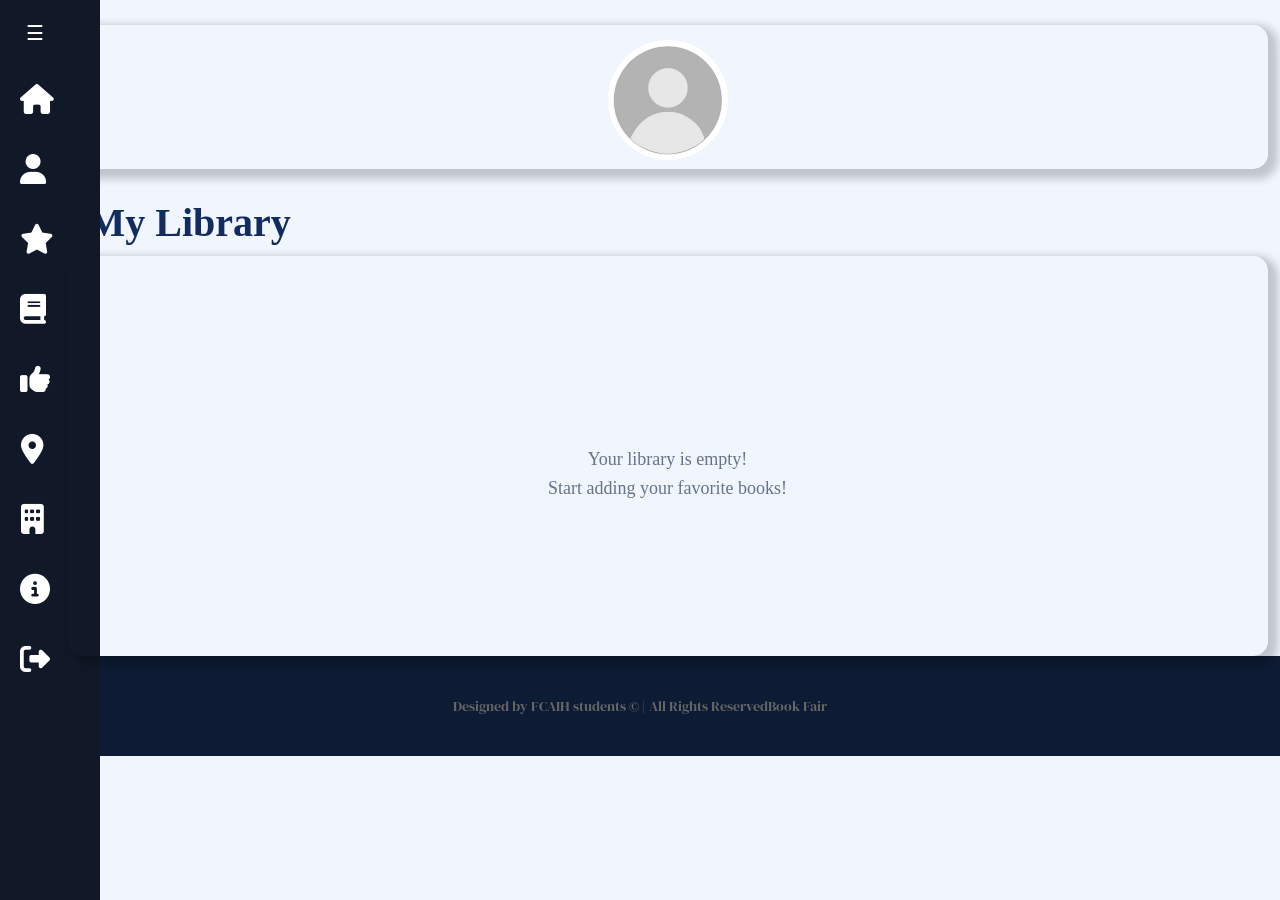
==== acc.html @ 2aabde62 "Add files via upload" ====
<!DOCTYPE html>
<html id="html" class="light" lang="en">
<head>
    <meta charset="UTF-8">
    <meta name="viewport" content="width=device-width, initial-scale=1.0">
    <title>My Account</title>
    <link rel="stylesheet" href="https://cdnjs.cloudflare.com/ajax/libs/font-awesome/6.5.0/css/all.min.css">
    <link rel="stylesheet" href="style.css">
</head>
<header>  

    <nav class="navbar"> 
        <ul>
    <li>
        <a href="index.html">
            <i class="fa-solid fa-house"></i>
            <span class="text">Home</span>
        </a>
    </li>

    <li>
        <a href="acc.html">
            <i class="fa-solid fa-user"></i>
            <span class="text">My Account</span>
        </a>
    </li>

    <li>
        <a href="events.html">
            <i class="fa-solid fa-star"></i>
            <span class="text">Events & Reviews</span>
        </a>
    </li>

    <li>
        <a href="books.html">
            <i class="fa-solid fa-book"></i>
            <span class="text">Books</span>
        </a>
    </li>

    <li>
        <a href="recommendations.html">
            <i class="fa-solid fa-thumbs-up"></i>
            <span class="text">Recommendations</span>
        </a>
    </li>

    <li>
        <a href="location.html">
            <i class="fa-solid fa-location-dot"></i>
            <span class="text">Location & Tickets</span>
        </a>
    </li>

    <li>
        <a href="publishers.html">
            <i class="fa-solid fa-building"></i>
            <span class="text">Publishers</span>
        </a>
    </li>

    <li>
        <a href="about.html">
            <i class="fa-solid fa-circle-info"></i>
            <span class="text">About & Contact</span>
        </a>
    </li>

    <li>
        <a href="#" class="navlogout" onclick="logout()">
            <i class="fa-solid fa-right-from-bracket"></i>
            <!-- <span class="text">Sign Out</span> -->
        </a>
    </li>
</ul>
    </nav>
    </header>
 
<body class="accbody">
    <div class="sidebar closed" id="sidebar">

        <button class="toggle" onclick="toggleMenu()">☰</button>

        <a href="index.html">
            <i class="fa-solid fa-house"></i>
            <span class="text">Home</span>
        </a>

        <a href="acc.html">
            <i class="fa-solid fa-user"></i>
            <span class="text">My Account</span>
        </a>


        <a href="events.html">
            <i class="fa-solid fa-star"></i>
            <span class="text">Events & Reviews</span>
        </a>

        <a href="books.html">
            <i class="fa-solid fa-book"></i>
            <span class="text">Books</span>
        </a>

        <a href="recommendations.html">
            <i class="fa-solid fa-thumbs-up"></i>
            <span class="text">Recommendations</span>
        </a>

        <a href="location.html">
            <i class="fa-solid fa-location-dot"></i>
            <span class="text">Location & Tickets</span>
        </a>

        <a href="publishers.html">
            <i class="fa-solid fa-building"></i>
            <span class="text">Publishers</span>
        </a>

        <a href="about.html">
            <i class="fa-solid fa-circle-info"></i>
            <span class="text">About & Contact</span>
        </a>
        <a href="#" class="logout" onclick="logout()">
        <i class="fa-solid fa-right-from-bracket"></i>
        <span class="text">Sign Out</span>
        </a>

    </div>
    <main class="acc" >   
        <div class="accCard">
            <div class="accpic">
                <img class="pic" src="/imgs/profile.jpeg" alt="profile">
            </div>
            <div class="accinfo">
                <p id="accName"    class="info" ></p>
                <p id="accEmail"   class="info" ></p>
             </div>   
        </div> 

        <div class="library-section">

            <h2 class="libtext">My Library</h2>

            <div class="library-box">
                <p class="empty">Your library is empty! <br> Start adding your favorite books!</p>
                <div class="library" id="library"></div>
            </div>

        </div>
    </main>


<footer class="foot">
            <p>Designed by FCAIH students © | All Rights Reserved</p>
            <p>Book Fair</p>
</footer>
<script src="script.js"></script>
</body>
</html>
---- style.css ----
@import url('https://fonts.googleapis.com/css2?family=DM+Serif+Display:ital@0;1&display=swap');


body{
  background-color:hsl(222, 87%, 97%);
}
.homebody{
    font-family: "DM Serif Display", serif;
    max-width: 100%;
    overflow-x: hidden;
    height: 100%;
}

/* SIDEBAR */
.sidebar {
    position: fixed;
    left: 0;
    top: 0;
    width: 220px;
    height: 100vh;
    background: #111929;
    color: white;
    padding: 20px;
    transition: 0.3s;
}

/* زرار */
.toggle {
    background: none;
    border: none;
    color: white;
    font-size: 20px;
    cursor: pointer;
    margin-bottom: 20px;
}

/* لينكات */
.sidebar a {

    display: flex;
    align-items: center;
    gap: 15px;
    color: white;
    text-decoration: none;
    margin: 15px 0; 
    margin-bottom: 35px;
    height: 35px;
}

.sidebar a :hover{
    height: 35px;
    background: #334155;
    border-radius: 8px;
    transform: translateX(5px);
}
/* الايكون */
.sidebar i {
    font-size: 25px;
    width: 25px;
    text-align: center;
   
}

/* لما تقفل */
.sidebar.closed {

    width: 60px;
}

.sidebar.closed i{
    font-size: 30px;
}
/* يخفي الكلام */
.sidebar.closed .text {
    display: none;

}
.logout {
  margin: 0;
    /* position: absolute; */
    bottom: 20px;
    left: 20px;
    width: calc(100% - 40px);
    /* color: #ff6b6b; */
}

.logout:hover {
    background: #334155;
    border-radius: 8px;
    transform: translateX(5px);
}








/*******************************************************************************************/


.t1{
    position: relative;
    width: 100%;
}
.t1::before {
  content: '';
  position: absolute;
  top: 0;
  left: -100vw;    /* يمتد لأقصى الشمال */
  right: -100vw;   /* يمتد لأقصى اليمين */
  bottom: 0;
  background: #a9bbdd7a;
  z-index: -1;
  height: 250px;
}

.text1{
    font-size: 80px;
    font-weight: lighter;
    margin-bottom:1px;
    color:#102141;
    animation: TEXT 1s ease-out;
}
@keyframes TEXT {
  from {
    opacity: 0;
    transform: translateX(-80px);
  }
  to {
    opacity: 1;
    transform: translateX(0);
  }
}
.text2{
    font-size: 15px;
    font-weight: 400;
    margin-top: 5px;
    color: #54677f;
    animation: TEXTT 1s ease-out;
}
@keyframes TEXTT {
  from {
    opacity: 0;
    transform: translateX(-100px);
  }
  to {
    opacity: 1;
    transform: translateX(0);
  }
}
.home {
  display: flex;
  align-items: center;
  justify-content: space-between;
  min-height: 100vh;
  padding: 15px;
  padding-left: 100px;
  margin-top: 20px;
  overflow: hidden;
  transition: margin-left 0.3s ease;
  margin-left: 100px;
}

.left-content {
  flex: 1;
  max-width: 55%;
}

.fcard {
  display: flex;
  align-items: center;
  justify-content: center;
  border-radius: 16px;
  padding: 60px 40px 40px;
  min-width: 320px;
  animation: book 1s ease-out;
}
@keyframes book {
  from {
    opacity: 0;
    transform: translateX(150px);
  }
  to {
    opacity: 1;
    transform: translateX(0);
  }
}

.card {
  background:#2a2f51;
  border-radius: 16px;
  height: 500px;
  width: 200px;
  text-align: center;
  display: flex;
  flex-direction: column;
  align-items: center;    
  justify-content: center;
}
.card p {
  margin-top: 16px;
  font-size: 14px;
  color: #f6d09f;
  line-height: 1.6;
  font-style: italic;
}

.book-img {
  width: 350px;
  /* margin-top: -80px; */
  padding-right: 70px;
  filter:drop-shadow(0 20px 30px rgba(0,0,0,0.4))
          drop-shadow(0 8px 10px rgba(0,0,0,0.25));
  transition: 0.1s;
}

.book-img:hover{
    width:375px;
}
.t2{
    display: flex;
    flex-direction: column;
    align-items: center;
    margin-top: 90px;
}
.text3{
    font-weight: 300;
    font-size: 25px;
    font-style: italic;
    color: #0d1b34;
    animation: sign 0.75s ease-in;
}
@keyframes sign {
  from {
    opacity: 0;
    transform: translatey(-80px);
  }
  to {
    opacity: 1;
    transform: translatey(0);
  }
}
.btns {
  display: flex;
  gap: 30px;
  justify-content: center;
}
.btn{
    padding: 9px 75px;
    border-radius: 30px;
    border-color: transparent;
    background-color: #0d1b34;
    color:#f6d09f ;
    transition: 0.1s;
    font-size: 17px;

}
.btn:hover{
    padding: 11px 80px;
    background-color: #0d1b34bb;
}

/*----------------------------------------------signforms-------------------------------------------------------*/






.sign{
    display: flex; 
    flex-direction: column;
    align-items: center;
    width: 350px;
    border-radius: 15px;
    margin: auto;
    margin-top: 90px;
    

}
 h5{
    font-size: 35px;
    margin-bottom: 20px;
    color: #111929;
    animation: h5 1.5s ease-out;
}

@keyframes h5 {
        0% {
        transform: translateY(-300px);
    }
    100% {
        transform: translateY(0)
}
}



.signform{
    text-align: center;
    width: 100%;
    max-width: 400px;
    align-self: center;
    padding: 15px;
    margin-top: 5px;
    background-color: #111929;
    border-radius: 25px;
    box-shadow: 0 10px 30px rgba(0, 0, 0, 0.505);
    display: flex;
    flex-direction: column;
    color: #a1b3c9;
    animation: form 1.5s ease-out;
    
}

@keyframes form {
        0% {
        transform: translateX(500px);
    }
    100% {
        transform: translateX(0)
}
}

.signform label{
    font-size: 18px;
    text-align: left;
    padding-top: 5px;
    
   
}

.signform input{
    background-color: #17243d;
    padding: 12px;
    margin-top: 0;
    border-radius: 20px;
    border: none;
    outline: none;
    color: antiquewhite;
    transition: 0.3s;
}

input::placeholder{
    color: #585e69;
}

.signform input:focus{
    background-color: #2b3f69;
    transform: scale(1.03);

}


.signsub{
    background-color: #17243d;
    border-radius: 20px;
    border: none;
    outline: none;
    padding: 12px;
    color: #a1b3c9;
}
.signsub:hover{
    background-color: #2b3f69;
    transform: scale(1.03);
}

form p{
    font-size: 15px;
    padding:0;
    margin: 0;
    text-align: left;
    opacity: 0.5;
}

.back{
    background-image:url(imgs/background.jpeg) ;
     background-size: cover;
    background-position: center;
    background-repeat: no-repeat;
}
/* -------------------------------------------------------------------------------------------account----------------------------------------------------------------------------------------------- */


.acc{
    display: flex;
    align-items: center;
    flex-direction: column; 
    margin-left: 220px;
    width: calc(100% - 220px);
    transition: margin-left 0.3s ease, width 0.3s ease;
   

}

.accCard{
    margin-top: 25px;
    width: 100%;
    max-width: 1200px;
    text-align: center;
    border-radius: 15px;
    box-shadow:5px 5px 8px 5px rgba(0,0,0,0.2);
    /* transform: translateX(20px); */
    animation: acccard  1s ease-out;
}


@keyframes acccard {
        0% {
        transform: translateY(-300px);
    }
    100% {
        transform: translateY(0)
}
}



.info{
    font-size: 20px;
    margin: 0 0 5px 0 ;
    text-align: center;
    color: #132c60;
}


.pic{
    margin-top: 15px;
    width: 120px;
    height: 120px;
    border-radius: 50%;
    object-fit: cover;
}
.library-section {
    width: 100%;
    max-width: 1200px;
}

.libtext{
    font-size: 40px;
    margin: 30px 0 10px 20PX;
    text-align: left;
    color: #132c60;
}

.library-box {

    width: auto;
    min-height: 400px;
    max-width: 1200px;
    border-radius: 15px;
    box-shadow:5px 5px 8px 5px rgba(0,0,0,0.2); 
    position: relative; 

}




.library {
    display: grid;
    grid-template-columns: repeat(auto-fill, minmax(180px, 1fr));
    gap: 20px;
    padding: 20px;
}

  .sidebar.closed ~ .acc {
    margin-left: 55px;
    width: calc(100% - 55px);
}

.empty {
    position: absolute;
    top: 50%;
    left: 50%;
    transform: translate(-50%, -50%);
    text-align: center;  
    text-align: center;
    color: #64748b;
    font-size: 18px;
    line-height: 1.6;
    animation: fadeIn 1s ease;
}

@keyframes fadeIn {
    from { 
        opacity: 0; 
        transform: translate(-50%, -50%) scale(0.9);
    }
    to { 
        opacity: 1; 
        transform: translate(-50%, -50%) scale(1);
    }
}

.library-card {
    width: 180px;
    height: 445px;
    
}

.library-card img {
    width: 100%;
    height: 300px;
    object-fit: cover;
    border-radius: 10px;
    box-shadow:5px 5px 8px 5px rgba(0,0,0,0.2); 
    transition: transform 0.3s ease;
}


.library-card img:hover{
  transform: scale(1.1);
}


.library-card h3,
.library-card p {
    width: 100%;
    word-wrap: break-word;
    overflow-wrap: break-word;
    text-align: center;
}

.remove-btn {
    padding: 6px 10px;
    border: none;
    border-radius: 15px;
    background: red;
    color: white;
    cursor: pointer;
    transition: 0.2s;
    width: 180px;
}

.remove-btn:hover {
    background: darkred;
}


body.dark .library-card h3 {
    color: #a1b3c9;
    font-weight: 600;
    letter-spacing: 0.3px;
}

body.dark .library-card p {
    color: #a1b3c9;
    font-size: 13px;
}



/* --------theme------ */
#themeBtn {
  position: fixed;
  top: 15px;
  right: 20px;
  z-index: 1000;
  background: #0d1b34;
  border: none;
  border-radius: 50%;
  width: 42px;
  height: 42px;
  cursor: pointer;
  display: flex;
  align-items: center;
  justify-content: center;
  transition: 0.3s;
  box-shadow: 0 2px 10px rgba(0,0,0,0.3);
  color: white;
  font-size: 18px;
}

body.dark #themeBtn {
  background: #e8e0d0;
  color: #0d1b34;
}

/* ========== DARK MODE ========== */
body.dark {
  background-color: #0a1020;
}

body.dark .homebody {
  background-color: #0a1020;
}

body.dark .home {
  background-color: #0a1020;
  margin-left: 0;
  padding-top:0 ;
  padding-left: 40px;
}
body.dark .accbody{
  background-color:#0a1020 ;
}
body.dark .libtext{
  color:#a1b3c9 ;
}

body.dark .accCard {
  display: flex;
  flex-direction: row;
  align-items: center;
  gap: 20px;
  padding: 50px;
  margin-top: 30px;
  width:1100px;
}

body.dark .pic {
  width: 90px;
  height: 90px;
  border-radius: 50%;
  object-fit: cover;
  float: none;
  display: block;
  margin: 0;
}

body.dark .info {
  color: #a1b3c9;
  width: auto;
  margin: 0;
  text-align: left;
  display: flex;
  flex-direction: column;
}


body.dark .text1 {
  color: #e8e0d0;
}

body.dark .text2 {
  color: #a1b3c9;
}

body.dark .text3 {
  color: #e8e0d0;
}

body.dark .t1::before {
  background: #1a2a4a7a;
}


body.dark .btn {
  background-color: #1a2a4a;
  color: #f6d09f;
}
body.dark .bookdis{
  color: #a1b3c9;
}
body.dark .booktitle{
  color: #a1b3c9;
}
body.dark .bookMain{
  margin-right: 60px;
}
body.dark .foot{
  color: #a1b3c9;
}

body.dark #search {
  background: #0d1b34;
  border-style: none;
}
body.dark .logo{
  color: #a1b3c9;
}
body.dark .mids{
  color: #a1b3c9;
}



/*****nav bar*****/
body{
    margin: 0;
}

.navbar {
    display: none;
}


nav {
    display: flex;
    justify-content: space-between;
    padding: 0;
    flex-direction: column;
  
}

li a {
    color: #111929;
    background-color: #a1b3c9;
    text-decoration-line: none;
    padding:10px;
    border-radius: 20px;
    transition: 0.1s;
    box-shadow: 0 10px 30px rgba(0, 0, 0, 0.505);
}

nav ul {
    margin-top: 20px;
    list-style-type: none;
    display: flex;
    text-align: left;
    gap: 10px;
}

nav li a:hover {
    padding: 13px 18px;
    background-color: #a1b3c9b0;
}

/* ---------books---------- */





#bookhtml{
    height: 100%;
    margin: 0;
    
}
.bookBody {
  margin: 0;
  background:#F1F6F9;;
  display: flex;
  flex-direction: column;
  color: var(--text);  
}




/* main */
.bookMain {
 
  flex: 1;
  padding: 20px;
  margin-left: 220px;
  transition: 0.3s;
}
.sidebar.closed ~ .bookMain{
  margin-left: 60px;
}

.booktitle 
{
  font-size:50px;
  text-align: center;
  color: #0d1b34;
}

/* search */
#search {
  width: 60%;
  padding: 10px;
  margin: 10px auto;
  display: block;
  border-radius: 10px;
  border: 1px solid #ccc;
  transition: 0.4s;
}
#search:hover,
#search:focus {
  transform: scale(1.05);
}

/* category box */
.category{
  font-size: 2.6rem;
  margin: 20px 0 20px 20px;
}


/* books grid and style */
.books {
  display: grid;
  grid-template-columns: repeat(auto-fit, minmax(180px, 1fr));
  gap: 25px;
  padding: 20px;
  justify-content: center;
  align-items: stretch;
}

.book-card{
  background: white;
  border-radius: 15px;
  overflow: hidden;
  text-align: center;
  box-shadow: 0 5px 15px rgba(0,0,0,0.1);
  transition: 0.3s;
  padding: 20px;
  position: relative;
}

.book-card:hover{
  transform: translateY(-5px);
}

.book-card img {
  width: 100%;
  height: 100%;
  object-fit: cover;
  border-radius: 8px;
}

.bookdis{
  color:#0d1b34;
}

/* card hover */

.overlay {
  position: absolute;
  top: 0;
  left: 0;
  width: 100%;
  height: 100%;

  background: rgba(0, 0, 0, 0.75); /* طبقة غامقة */
  color: white;

  display: flex;
  flex-direction: column;
  justify-content: center;
  align-items: center;

  opacity: 0;
  transition: 0.3s;
  cursor: pointer;
   font-weight: bold;
  text-align: center;
   z-index: 2;
  
}

 .plus {
  font-size: 40px;
  margin-bottom: 10px;
}
.overlay p{
  font-size: 20px;
  margin-bottom: 10px;
  color: #fff;
}
.book-card:hover .overlay {
  opacity: 1;
}

.book-card img {
  transition: 0.3s;
}

.book-card:hover img {
  opacity: 0.2;
}
.book-card{
  position: relative;
  overflow: hidden;
  text-align: center;
}
.overlay p,
.overlay .plus {
  text-shadow: 0 2px 8px rgba(0,0,0,0.8);
}


.book-card img {
  width: 100%;
  height: 400px;
  object-fit: cover;
  transition: 0.3s;
  height: 80%;
}

.book-card{
  background: white;
  text-align: center;
  box-shadow: 0 5px 15px rgba(0,0,0,0.1);
  transition: 0.3s;
  background-color: var(--cards);
  position: relative;
  overflow: hidden;
}
.books{
  display: grid;
  grid-template-columns: repeat(auto-fit, minmax(180px, 1fr));
  gap: 25px;
  padding: 20px;
 
}



/* --------recommendations------- */

:root {
  --bg: #F1F6F9;
  --text: #111;
  --card: #ffffff;
  --sidebar: #111929;
  --category: #394867;
  --sidebarFont: #fff ;
  --footer: #ccc ;
  --cards: #fff;
}
.recbody {
    margin: 30;
    padding: 0;
    box-sizing: border-box;
}


 .recbody{
    color: var(--text);
    background:var(--bg);
 }


/**-------------------------------books grid-----------------------------------------------**/

.parent {
  flex: 1;
  padding: 20px;
  margin-left: 240px;
  transition: 0.3s;
}

.sidebar.closed ~ .parent {
  margin-left: 60px; 
}

.categorie{
  margin-left: 20px;
}



.book-container{
  display: grid;
  grid-template-columns: repeat(auto-fit, minmax(180px, 1fr));
  gap: 25px;
  padding: 20px;
  justify-content: center;
  align-items: stretch;
}

/**this styles the cards of the books**/
.book {
  border-radius: 15px;
  overflow: hidden;
  text-align: center;
  box-shadow: 0 5px 15px rgba(0,0,0,0.1);
  transition: 0.3s;
  padding: 20px;
  position: relative;
  position: relative;
  overflow: hidden;
  text-align: center;
  background-color: white; 
  border-radius: 12px;
 
}

.imges {
  width: 100%;
  height: 100%;
  object-fit: cover;
  border-radius: 8px;
  height: 400px;
  object-fit: cover;
  transition: 0.3s;
  height: 80%;
}

.book:hover {
    transform: scale(1.01); 
    transition: 0.3s;
  
}

.book h2, .book p {
    padding-top:7px;
    margin: 5px ;
    text-align: center;
    justify-content: center;
}

h2 {
    font-size: 1.1rem;
    margin-bottom: 5px;
    color: var(--text);
    word-wrap: break-word; 
}

p {
    color: #666;
    font-size: 0.9rem;
}




/* ---------------------------------------The Button of add to library------------------------------------------- */
.book {
    position: relative;
    background-color: white;
    border-radius: 12px;
    overflow: hidden;
    padding: 15px;
    display: flex;
    flex-direction: column;
    align-items: center;
}

.book .imges, 
.book h2, 
.book p {
    transition: 0.3s;
}

.book:hover .imges,
.book:hover h2,
.book:hover p {
    filter: brightness(40%);
}
.book:hover {
    background-color: #333333; 
}
.addlibtn {
    position: absolute;
    top: 40%; 
    left: 50%;
    transform: translate(-50%, -50%);
    color: #ffffff; 
    background-color: transparent;
    border: none;
    font-weight: bold;
    cursor: pointer;
    display: flex;
    flex-direction: column;
    align-items: center;
    
    opacity: 0;
    transition: 0.3s;
    z-index: 10;
}

.book:hover .addlibtn {
    opacity: 1;
}

.addlibtn .add {
    font-size: 18px;
    text-shadow: 2px 2px 4px rgba(0, 0, 0, 0.8);
}

body.dark {
  background-color: #0a1020;
}

body.dark .sidebar {
  background: #060f1e;
}

body.dark h2 {
    color:#0a1020;
}

body.dark .categorie {
    color: #a1b3c9;
}

body.dark .book{
   background-color: #c9d3df;

}

/*******************************************************************************************************************************

/*--------------------- events----------------- */

.head-events-reviews {
  padding-left: 30px; 
  margin-left: 220px;
  width: calc(100% - 220px);
  transition: margin-left 0.3s ease, width 0.3s ease;
}

.eventmain{
  margin-left: 220px;
  width: calc(100% - 220px);
  transition: margin-left 0.3s ease, width 0.3s ease;
}

.sidebar.closed ~ .eventmain {
    margin-left: 100px;
    width: calc(100% - 100px);
}

.body-events-reviews {
  background-color: #e6e9f0;
}


.logo {
  padding-left: 90px;
  color: #123044fb;
  font-family: "DM Serif Display", serif;
  font-weight: 400; 
  font-size: 4rem;
  text-transform: uppercase; 
  letter-spacing: -2px; 
  line-height: 0.8;
  margin-bottom: 20px;
}

.mids {
  text-align: center;
  color: #112250;
  font-family: "DM Serif Display", serif;
  font-size: 1.5rem; 
  font-weight: 650;
  letter-spacing: 0.5px; 
  margin-top: 5px;
}

.filters {
  text-align: center;
  margin: 20px 0;
}
.filters button {
  background-color: #c4c8cbbc;
  color: #112250; 
  border: none; 
  padding: 10px 20px; 
  margin: 5px; 
  border-radius: 5px; 
  cursor: pointer;
  font-size: 16px;
  transition:
    background-color 0.3s ease,
    transform 0.2s; 
}

.title-table {
  color: #37505e;
  padding-left: 80px;
}


figure {
  display: block;
  margin: 30px auto; 
  width: fit-content;
  padding: 15px; 
  background-color: #fff; 
  border: 5px double #1c2231;
  box-shadow: 0 4px 15px rgba(0, 0, 0, 0.3); 
  border-radius: 10px; 
}

figure img {
  display: block;
  max-width: 100%; 
  height: auto;
  border-radius: 5px;
}

figcaption {
  text-align: center;
  margin-top: 10px;
  font-style: italic;
  color: #1b2438;
}

.review-btn {
  background-color: #253650;
  color: white;
  padding: 12px 24px;
  border: none;
  border-radius: 8px;
  font-size: 16px;
  cursor: pointer;
  transition: all 0.3s ease; 
  display: block;
  margin: 20px auto;
}


.review-details-wrapper {
  width: 100%;
  margin-top: 15px;
  display: block; 
}


.review-details-wrapper summary {
  list-style: none;
  outline: none;
}


.review-box {
  background-color: #a6abb7;
  padding: 20px;
  border: 1px solid #939daa;
  border-radius: 12px;
  margin: 15px auto;
  max-width: 600px; 
  box-shadow: 0 4px 10px rgba(0, 0, 0, 0.05); 
  animation: fadeIn 0.4s ease-in-out; 
}

.review-box h3 {
  text-align: center;
  color: #232426;
  margin-bottom: 15px;
  font-size: 1.2rem;
}

.review-box label {
  display: block;
  margin-bottom: 5px;
  font-weight: bold;
  color: #232426da;
}


.review-box select,
.review-box textarea {
  width: 100%;
  padding: 10px;
  margin-bottom: 15px;
  border: 1px solid #ccc;
  border-radius: 6px;
  font-family: inherit;
  box-sizing: border-box; 
}
.review-box textarea {
  height: 100px;
  resize: vertical; 
}

.star-rating {
  display: flex;
  flex-direction: row-reverse; 
  justify-content: center;
  gap: 10px; 
  font-size: 2rem;
  padding: 10px;
}

.star-rating input {
  display: none; 
}

.star-rating label {
  color: #ccc; 
  cursor: pointer;
  transition: color 0.2s;
}

.star-rating input:checked ~ label,
.star-rating label:hover,
.star-rating label:hover ~ label {
  color: #f5b301; 
}

.submit-btn {
  background-color: #1f2e43;
  color: white;
  width: 100%;
  padding: 12px;
  border: none;
  border-radius: 6px;
  cursor: pointer;
  font-size: 16px;
  font-weight: bold;
  transition: background 0.3s ease;
}

.submit-btn:hover {
  background-color: #1a252f; 
}
#hall-summary {
  display: flex;
  gap: 20px;
  background-color: #cecfe4;
  padding: 10px;
  border-radius: 10px;
  align-items: center;
}

#hall-summary:hover {
  background-color: #99a4b8fe;
  border-color: #2f3483; 
  transform: translateY(-2px); 
}

table {

  width: 85% !important;

 
  margin-left: auto;
  margin-right: 55px;

  margin-bottom: 30px; 
  border-collapse: separate; 
  border-spacing: 0; 
  border: 1px solid #334e69;
  border-radius: 12px;
  overflow: hidden; 
}

th,
td {
  padding: 12px;
  text-align: center;
}

thead tr {
  background-color: #416983;
  color: #f2f1f0;
}
tbody tr:hover {
  background-color: #292e57cf;
}

thead th {
  background-color: #6583b1;
  color: #f5f5f5;
  padding: 15px;
  border: 1px solid #ddd;
}

td {
  padding: 10px;
  border: 1px solid #ddd;
  text-align: center;
}

.btn-reserve {
  background-color: #253650da;
  color: white;
  padding: 8px 16px;
  border: none;
  border-radius: 6px;
  font-size: 14px;
  cursor: pointer;
}
.hall-title {
  display: flex;
  align-items: center;
}


body.dark .table-txt{
  color: #a1b3c9;
}                                                 

/*****************************location********************************/
.locationbody {
  
  background: #f4f7fb;
  color: #0C2232;
  transition: 0.3s;
  margin-left: 10px;
}

body.dark .locationbody {
  width: 100%;
  height:100 dvh; 
}

.location {
  height: 100 vh;
  padding: 20px;
  display: flex;
  flex-direction: column; 
  margin-left: 220px;
  width: calc(100% - 220px);
  transition: margin-left 0.3s ease, width 0.3s ease;
  
}


.sidebar.closed ~ .location {
    margin-left: 80px;
    width: calc(100% - 80px);
}


.locationtitle {
  display: flex;
  flex-direction: column;
  justify-content: space-between;
  align-items: center;
  text-align: center;
}


/* CONTAINER */
.container {
   width: 90%;
  background: white;
  padding: 20px;
  border-radius: 12px;
  margin-bottom: 20px;
  box-shadow: 0 10px 30px rgba(0, 0, 0, 0.505);
}


.locationbody.dark {
  margin-left: 0;
}

.locationbody.dark .location{
  margin-left: 20px;
}

.locationbody.dark .container {
  background:#7b8594;
  align-items: center;
  color: #a1b3c9;
  margin-left: 50px;
}

/* MAP */
.map {
  width: 100%;
  height: 300px;
  margin-top: 10px;
  border-radius: 10px;
  border: none;
}

.locationbody.dark.bookingtitle{
   color: #a1b3c9;
}

.bookingtitle{
  margin-left: 20px;
}



#branch{
  width: 100%;
  padding: 10px;
  margin: 10px 0;
  border-radius: 8px;
  border: 1px solid #ccc;
}

/*form*/
.booking{
  display: flex; 
    flex-direction: column;
    align-items: center;
    border-radius: 15px;
    margin: auto;
    margin-top: 30px;
}

body.dark #ticketForm{
  background-color: #111931;
}

#ticketForm{
  text-align: center;
    width: 550px;
    align-self: center;
    padding: 15px;
    margin-top: 5px;
    margin-bottom: 20px;
    background-color: #111929;
    border-radius: 25px;
    box-shadow: 0 10px 30px rgba(0, 0, 0, 0.505);
    display: flex;
    flex-direction: column;
    color: #a1b3c9;
    animation: form 1.5s ease-out;
  
}
@keyframes ticketForm {
        0% {
        transform: translateX(500px);
    }
    100% {
        transform: translateX(0)
}
}
.bkinglabel{
    font-size: 18px;
    text-align: left;
    padding-top: 5px;
}
.bkinginput{
  background-color: #17243d;
  padding: 12px;
  margin-top: 0;
  border-radius: 20px;
  border-color: transparent;
  border: none;
  outline: none;
  color: antiquewhite;
  transition: 0.3s;
}
.bookingtitle{
  margin-top: 5px;
  margin-bottom: 5px;
  font-size: 35px;
  font-style: italic;
}
body.dark .bookingtitle{
  color:#a1b3c9;
}
.upper{
  font-size: 45px;
  color:#17243d;
  margin-top:10px;
}
body.dark .upper{
  color:#a1b3c9;
}
.loc{
  font-size: 35px;
  color:#17243d;
  font-style: italic;
}
.locationbody{
  overflow-x: hidden
}
.resetbooking{
  border-radius:30px;
  border-color: transparent;
  margin-top: 15px;
  transition: transform 0.3s ease;
  padding: 8px;
}
.submitbooking{
  border-radius:30px;
  border-color: transparent;
  margin-top: 5px;
  transition: transform 0.3s ease;
  padding: 8px;
}
.submitbooking:hover ,.resetbooking:hover{
  transform: scale(1.04);
}
/*----------------------about and contact---------------------*/


@import url('https://fonts.googleapis.com/css2?family=DM+Serif+Display:ital@0;1&display=swap');

:root{
  --bg: #F1F6F9;
  --text: #111;
  --card: #ffffff;
  --sidebar: #111929;
  --category: #394867;
  --sidebarFont: #fff;
  --footer: #ccc;
  --cards: #fff;
}

/* global transition smooth theme switching */
*,
*::before,
*::after{
  transition:
    background-color 0.45s ease,
    background-image 0.45s ease,
    color 0.45s ease,
    border-color 0.45s ease,
    box-shadow 0.45s ease;
}

.sidebar,
.sidebar a,
textarea,
.submit,
.cardcontact{
  transition:
    background-color 0.45s ease,
    background-image 0.45s ease,
    color 0.45s ease,
    border-color 0.45s ease,
    box-shadow 0.45s ease,
    transform 0.22s ease,
    width 0.3s ease,
    height 0.3s ease,
    padding 0.3s ease;
}

/* body light theme */
.contactbody{
  background-size: cover;
  min-height: 100vh;
  margin: 0;
  font-family: "DM Serif Display", serif;
}

/* header */
.head{
  text-align: center;
  font-size: 65px;
  color: #0c2232;
  background: rgba(255, 255, 255, 0.65);
  text-transform: capitalize;
  letter-spacing: 2px;
  margin: 0;
 
}



/* section label */
p.reach{
  text-align: center;
  color: #0c2232;
  text-transform: capitalize;
  margin: 18px auto 14px;
  font-size: 20px;
  font-weight: bold;
   margin-top: 30px;
    margin-bottom: 30px;
}

/* form background */
.contact{
  backdrop-filter: blur(10px);
  background: rgba(255, 255, 255, 0.65);
  padding: 32px 0 28px;
  width: 480px;
  border-radius: 20px;
  margin: 0 auto 36px;
  display: flex;
  flex-direction: column;
  justify-content: center;
  align-items: center;
  box-shadow: 0 16px 32px rgba(12, 34, 50, 0.13);
  border: 1px solid rgba(255, 255, 255, 0.7);
}

/* form inputs */
.input{
  display: flex;
  flex-direction: column;
  align-items: flex-start;
  width: 82%;
  margin: 0 auto;
  gap: 4px;
}

/* form labels */
.contactlabel{
  text-transform: capitalize;
  font-size: 13px;
  color: #0c2232;
  font-weight: 600;
  margin-top: 10px;
  letter-spacing: 0.3px;
}

/* border and style of input */
.coninput{
  border-radius: 8px;
  border: 1.5px solid #1a2e3b;
  padding: 10px 12px;
  width: 100%;
  box-sizing: border-box;
  height: 42px;
  font-size: 14px;
  background: rgba(255, 255, 255, 0.85);
  color: #1a2e3b;
  outline: none;
  font-family: inherit;
}


/* textarea style */
textarea{
  border-radius: 8px;
  border: 1.5px solid #1a2e3b;
  padding: 10px 12px;
  width: 100%;
  box-sizing: border-box;
  font-size: 14px;
  background: rgba(255, 255, 255, 0.85);
  color: #1a2e3b;
  outline: none;
  font-family: inherit;
}

textarea:focus{
  border-color: #1a2e3b;
  box-shadow: 0 0 0 3px rgba(188, 139, 61, 0.15);
}

textarea.notes{
  height: 85px;
  resize: vertical;
  margin-top: 2px;
}

/* submit button style */
.submit{
  width: 55%;
  padding: 11px;
  cursor: pointer;
  border-radius: 10px;
  background: #0C2232;
  color: #fff;
  border: none;
  margin-top: 18px;
  display: block;
  margin-left: auto;
  margin-right: auto;
  font-size: 15px;
  font-weight: 600;
  letter-spacing: 0.5px;
  font-family: inherit;
}

.submit:hover{
  background: #1a3a52;
  transform: translateY(-2px);
  box-shadow: 0 6px 18px rgba(12, 34, 50, 0.25);
}

/* contact cards position */
.cardscontact{
  display: grid;
  grid-template-columns: repeat(auto-fill, minmax(180px, 1fr));
  gap: 20px;
  width: 100%;
  max-width: 860px;
  margin: 24px auto 50px;
  padding: 0 16px;
  box-sizing: border-box;
}

/* cards style */
.cardcontact{
  background: #ffffff;
  border-radius: 16px;
  padding: 28px 24px;
  display: flex;
  flex-direction: column;
  gap: 8px;
  border: none;
  text-decoration: none;
  color: inherit;
  box-shadow: 0 2px 12px rgba(12, 34, 50, 0.07);
}

.cardcontact div{
  font-size: 28px;
}

.cardcontact span:first-of-type{
  font-weight: 700;
  font-size: 16px;
  color: #0C2232;
  text-transform: capitalize;
}

.cardcontact span:last-of-type{
  font-size: 13.5px;
  color: #5a6a75;
}

.cardcontact:hover{
  transform: translateY(-6px);
  box-shadow: 0 16px 40px rgba(12, 34, 50, 0.14);

}

/* theme button */
#themeBtn{
  position: fixed;
  top: 15px;
  right: 20px;
  z-index: 1000;
  background: #0d1b34;
  border: none;
  border-radius: 50%;
  width: 42px;
  height: 42px;
  cursor: pointer;
  display: flex;
  align-items: center;
  justify-content: center;
  box-shadow: 0 2px 10px rgba(0, 0, 0, 0.3);
  color: white;
  font-size: 18px;
}




/** dark mode style**/


.contactbody.dark .submit:hover{
   background: #1a3a52; 
}
.contactbody.dark{
  background-image: linear-gradient(to bottom, #0a1020 11%, #0a1020 11%);
  background: #0a1020;
}

.contactbody.dark #themeBtn{
  color: #0d1b34;
}

.contactbody.dark .head{
  
  color: #0a1020;
}
.contactbody.dark h1{
  background-color: transparent;
  color: grey !important;
  margin-top: 15px;
}


.contactbody.dark p.reach{
  color:grey;}

.contactbody.dark .contact{
  background: #a1b3c9;
  box-shadow: 0 8px 32px rgba(12, 34, 50, 0.13);
}

.contactbody.dark label{
  color: #0a1020;
}

.contactbody.dark .submit{
  background: grey;
  color: white;
}

.submit.dark:hover {
    background-color: black;
    cursor: pointer; 
}
.contactbody.contact{
 
 
  box-shadow: 0 2px 12px rgba(12, 34, 50, 0.07);
}
.contactbody.dark .cardcontact{
  background: #a1b3c9;
  border-color: #fff;
  box-shadow: 0 2px 12px rgba(12, 34, 50, 0.07);
}

.contactbody.dark .cardcontact span:first-of-type{
  color: #0a1020;
  
 
}

.contactbody.dark .cardcontact span:last-of-type{
  color: #0a1020;
  
}

.contactbody.dark .cardcontact i{
  color: #0a1020;

}

.contactbody.dark .cardcontact:hover{
  transform: translateY(-8px);
  box-shadow: 0 16px 40px rgba(12, 34, 50, 0.14);
  border-color: #BC8B3D;
}
.contactbody.dark .submit:hover{
   background:#060f1e;
}

/* ---------------------publishers------------------------ */

.headerPup{
    margin: 0;
  padding: 0;
  overflow-x: hidden;
  }
   .pubbody{
        
        padding-left:0px;
        width:100%;
      
         overflow-x: hidden;
         /* margin-left: 220px; */
        transition: 0.3s ease; 
        flex: 1;
          margin-left: 55px;  
    width: calc(100% - 60px);
        
    }
    .sidebar:not(.closed) ~ .pubbody {
    margin-left: 220px;
    width: calc(100% - 220px);
}
.publishers{
  font-family:"DM Serif Display", serif;
  color:#112250;
  padding-bottom:10px;
    font-size:50px;
   text-align:center;
}  
.tm{
    font-size: 25px;
    color:rgb(28, 24, 24);
}




.shop{
    font-size:26px;
}
.team{
    font-size:20px;}


.shrouk img,
.araby img,
.leb img,
.farouk img,
.juice img,
.nahda img,
.write img,
.dar img {
    width: 100%;
    height: 100%;
    object-fit: cover;  
}


.firstline, .secondline {
    display: grid;
    grid-template-columns: repeat(4, 1fr);
    gap: 30px;
    padding: 20px;   
}





.farouk,.araby,.dar,.juice,.leb,.nahda,.shrouk,.write
{
  
 
   object-fit: contain;
  width: 200px;
  height: 200px;
  border-radius: 50%;
  overflow: hidden;
  margin: 0; /* مهم */
  margin-left:25%;
  transition: transform 0.3s ease;
}

.farouk:hover,.araby:hover,.dar:hover,.juice:hover,.leb:hover,.nahda:hover,.shrouk:hover,.write:hover{
  transform: scale(1.1);
}

/* ========== DARK MODE ========== */
.pup.dark .pubbody{
  background-color: #0a1020;
  width: 100%;  


   overflow-x: hidden;
}


.pup.dark .sidebar {
  background: #020a16;
}

.pup.dark .btn {
  background-color: #1a2a4a;
  color: #f6d09f;
}

/* ========== DARK MODE NAVBAR ========== */
.pup.dark .sidebar a {
  color: #a1b3c9;
}

.pup.dark .sidebar a:hover {
  background: #1a2a4a;
}

.pup.dark .toggle {
  color: #a1b3c9;
}

/* ========== SIDEBAR AS NAVBAR ========== */
.pup.dark .sidebar {
  width: 100%;
  height: 60px;
  display: flex;
  flex-direction: row;
  align-items: center;
  padding: 0 20px;
  top: 0;
  left: 0;
  overflow: hidden;
   z-index: 100;     
     justify-content: flex-start; 
     gap: 10px;                   
}

.pup.dark .sidebar a {
  margin: 0;
  margin-bottom: 0;
  padding: 0 10px;
  height: 60px;
  white-space: nowrap;
}

.pup.dark .sidebar .logout {
  position: relative;
  bottom: auto;
  left: auto;
  width: auto;
  margin-left: auto;
   margin-right: 70px;
}

.pup.dark.toggle {
  margin-bottom: 0;
  margin-right: 20px;
}

.pup.dark .pubbody {
  
   padding-top: 70px;


   margin-left: 0 !important;
}

.pup.dark .sidebar.closed {
  width: 100%;
  height: 60px;
}
.pup.dark .sidebar .logout {
  position: relative;
  bottom: auto;
  left: auto;
  width: auto;
  margin-right:1100px ; 
}




.pup.dark p  {
  color: #e8e0d0 !important;
}
.pup.dark h1{
     color: #e8e0d0 !important;
}


.pup.dark footer {
  margin-left: 0 !important;
  background: #334155;
}



.foot{
    background: #0d1b34;
    color: #f6d09f;
    height: 100px;

    display: flex;
    align-items: center;
    justify-content: center;

    margin-left: 220px;
    transition: 0.3s;

    font-family: "DM Serif Display", serif;
    font-size: 15px;
     margin: 0;
}
body.dark.foot{
  width: 100%;
  background-color: transparent;
}


.sidebar.closed ~ .foot{
    margin-left: 60px;
     margin-left: 0;
}
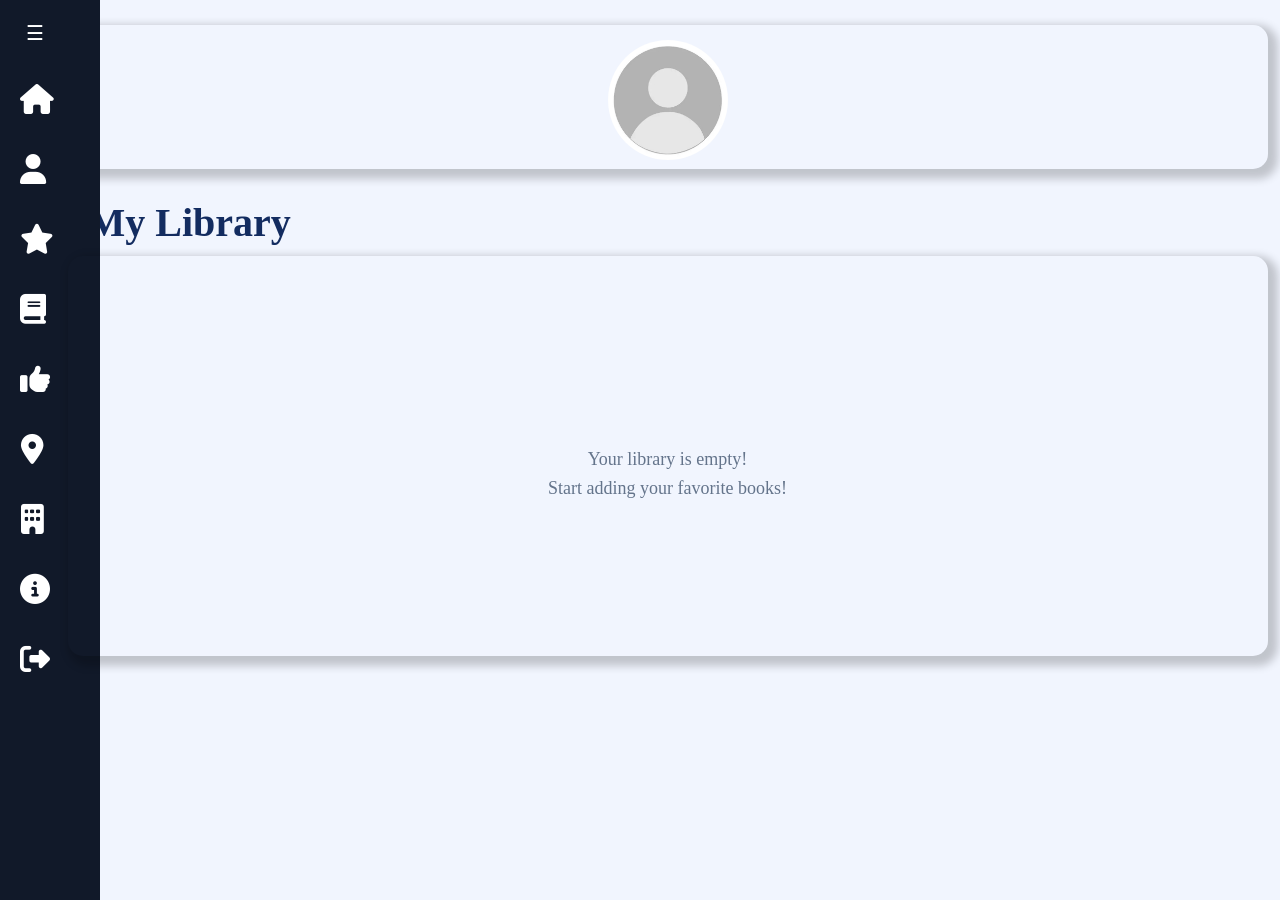
==== commit 02a3e2ed: "Add files via upload" ====
--- a/acc.html
+++ b/acc.html
@@ -152,10 +152,6 @@
     </main>
 
 
-<footer class="foot">
-            <p>Designed by FCAIH students © | All Rights Reserved</p>
-            <p>Book Fair</p>
-</footer>
 <script src="script.js"></script>
 </body>
 </html>
